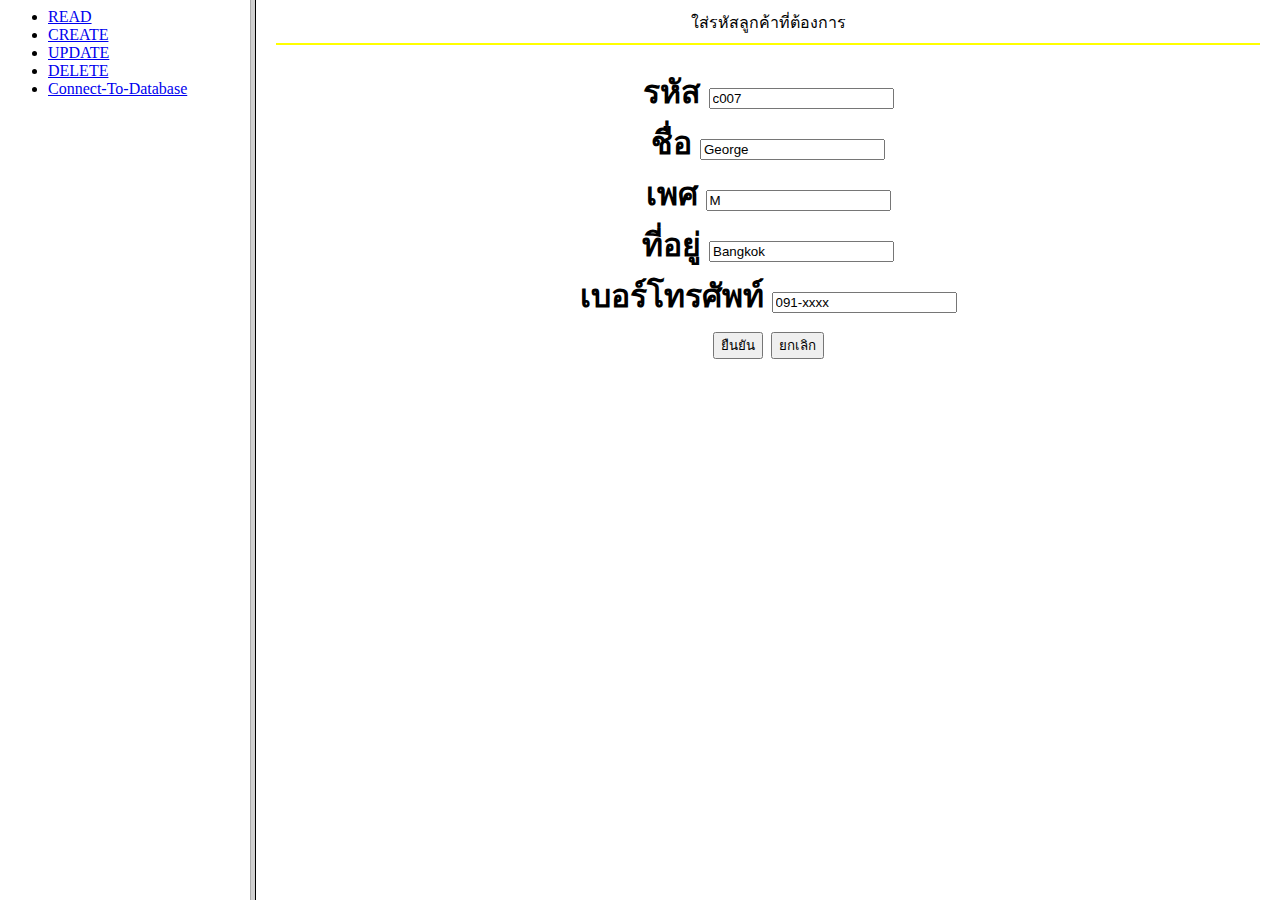
==== index.html @ f119b4e7 "readme" ====
<html><head>
    <title>Database</title>
    <link rel = "icon" 
    href = "https://lh3.googleusercontent.com/pw/AL9nZEUdzGsBtAhgf9ITW8OjtLjcBcfgWRStgHSIqaNSEU1C2U7qvKIzUIscONF5JP47uRiFuQ2EWmSETzE1tLMlLWz6BP5slDxQVZZ1Sqee2kjFvevv4fEWMsJx8i4wMFPZiLLoH4YRau5K4WMjcZzLHjgadQ=s600-no?authuser=0"
            type = "image/x-icon">
        </head>
            
            <frameset cols="250,*" scrolling="no" noresize>

            <frame src="nav.html" name="left">
            <frame src="Insert_Form.html" marginwidth="20" marginheight="10" name="right">
                    
            </frameset>
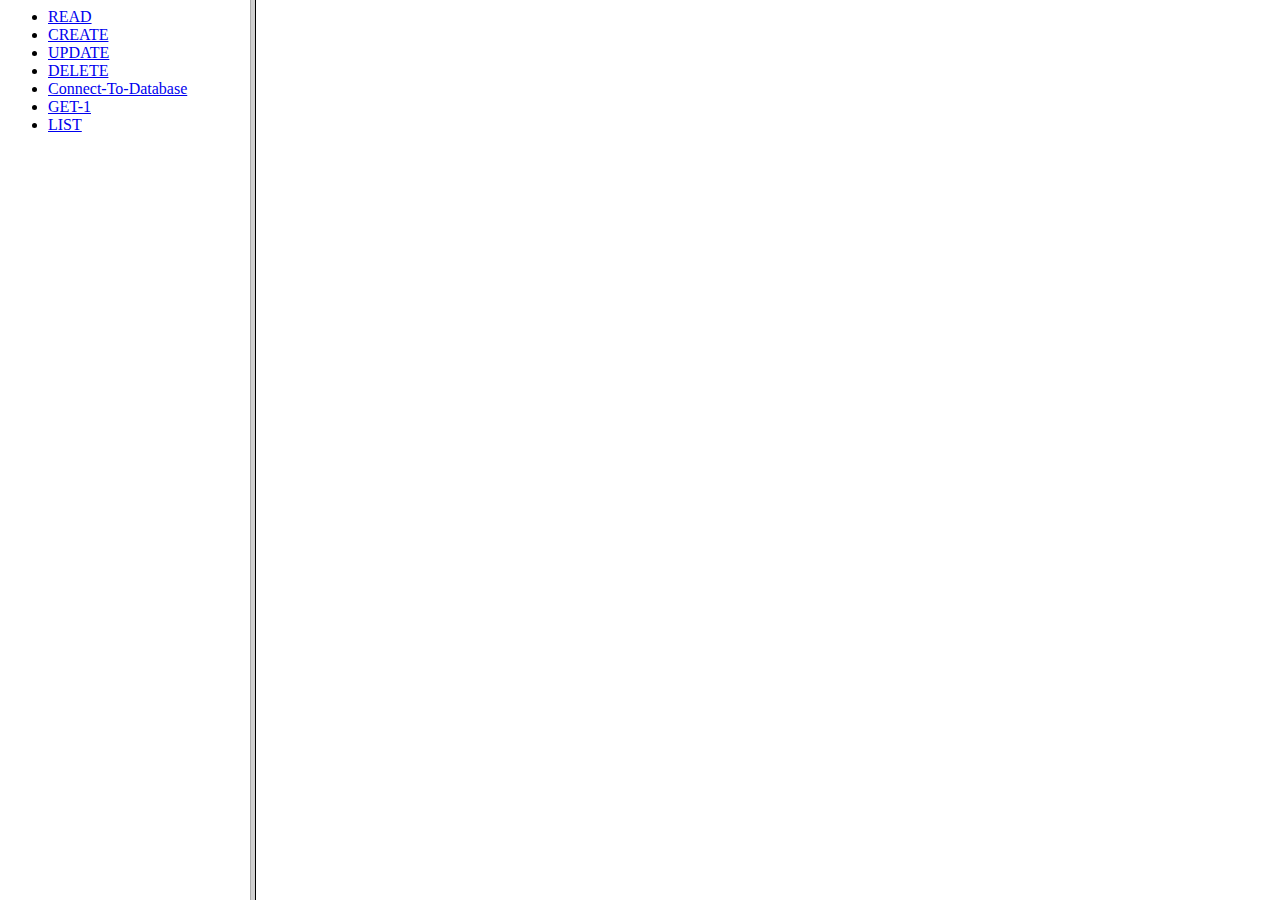
==== commit 81e38539: "lab: complete!" ====
--- a/index.html
+++ b/index.html
@@ -8,6 +8,6 @@
             <frameset cols="250,*" scrolling="no" noresize>
 
             <frame src="nav.html" name="left">
-            <frame src="Insert_Form.html" marginwidth="20" marginheight="10" name="right">
+            <frame src="List.php" marginwidth="20" marginheight="10" name="right">
                     
             </frameset>